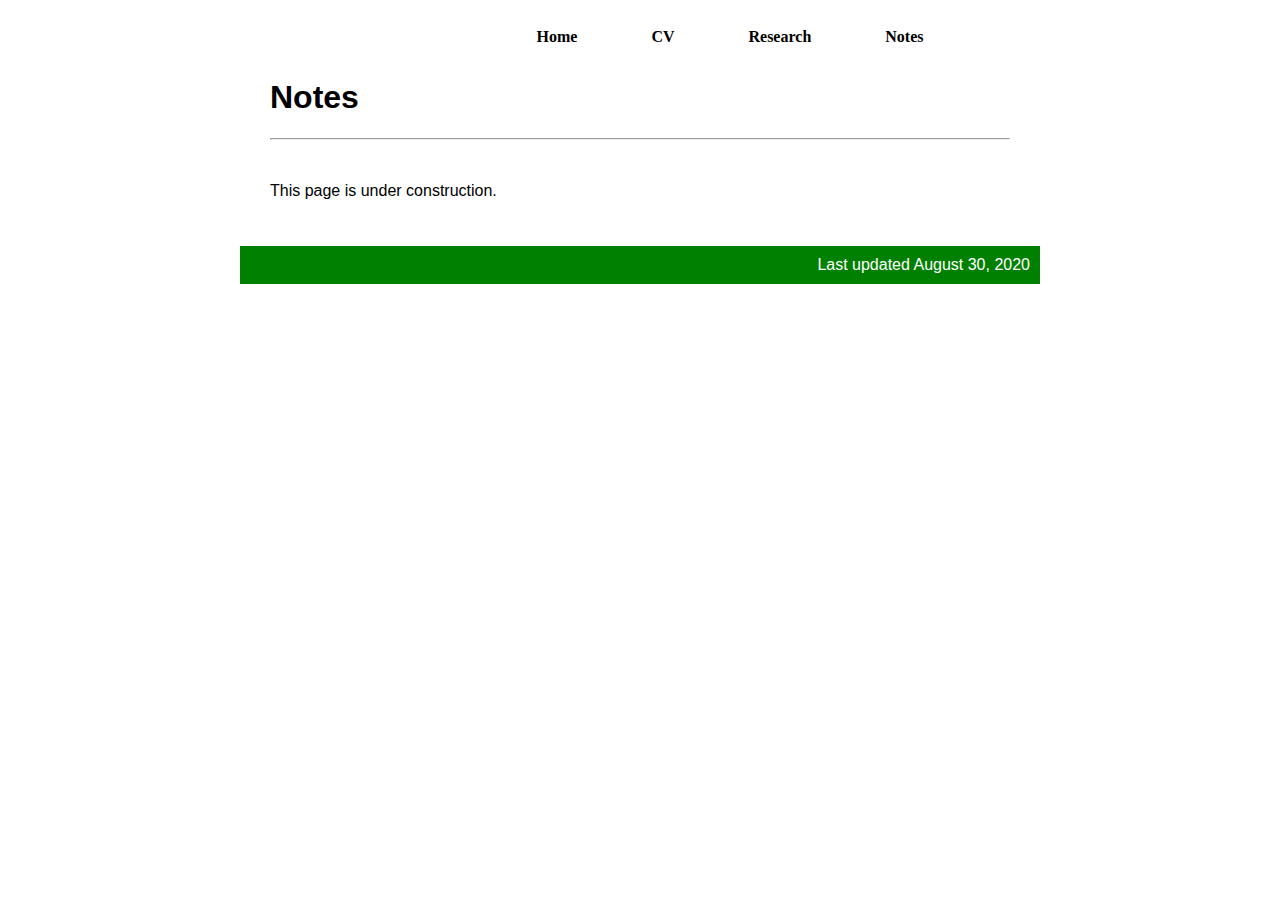
==== notes.html @ 0aff9d6a "formatting updates" ====
<!DOCTYPE html>
<html lang="en">
	<head>
		<meta charset="UTF-8">
		<meta name="description" content="Personal Website">
		<meta name="author" content="Kenneth Nieser">
		<meta name="viewport" content="width=device-width, initial-scale=1.0">
		<title>KJN Notes</title>
		<link rel="stylesheet" type="text/css" href="style2.css"/>
	</head>
	<body>
		<div id="container">
			<div id="header">
				<div id="nav">
					<a href="index.html">Home</a>
					<a href="CV_Kenneth_Nieser.pdf" target="_blank">CV</a>
					<a href="research.html">Research</a>
					<a href="notes.html">Notes</a>
				</div>
			</div>
			<div id="content">
				<div id="main">
					<h1> Notes </h1>
					<hr/>
					<br>
					<p>This page is under construction.</p>
					<!--<p><b>If you spot mistakes, please let me know so that I can correct them!</b></p>
					<ul>
						<li> <a href="introstat.html">Intro to Statistical Inference</a> </li>
						<li> Asymptotic theorems </li>
						<li> Intro to Causal Inference </li>
						<li> EM Algorithm (useful for missing data/latent variables)</li>
						<li> Mixture Models </li>
						<li> Factor Analysis </li>
						<li> Markov Chains </li>
						<li> Regularization </li>
					</ul>
					-->
				</div>
			</div>
			<div id="footer">
				Last updated August 30, 2020
			</div>
		</div>
	</body>
</html>
---- style2.css ----
body{
	background-color:#ffffff;
	font-family: Cambria, sans-serif;
}

a{
	text-decoration:none;
	color:black;
	font-weight:bold;	
}


#container{
	width:800px;
	margin-left:auto;
	margin-right:auto;
}

#header{
	text-align:left;
	padding: 10px;
	font-family: Calibri;
}

#h1,h2{
	margin:0;
	font-family: Calibri;
}


#nav{
	width: 600px;
	text-align:center;
	float:right;
	padding:0;
	word-spacing: 30px;
}


#nav a:link, a:visited{
	background-color: white;
	color: black;
	padding: 10px 20px;
	text-align: center;
	text-decoration:none;
	display: inline-block;
}

#nav a:hover, a:active{
	background-color: green;
	color: white;
}


#content{
	padding: 30px;
}

#main{
	text-align:left;
}


#footer{
	clear:both;
	padding: 10px;
	background-color: green;
	color: white;
	text-align: right;
}
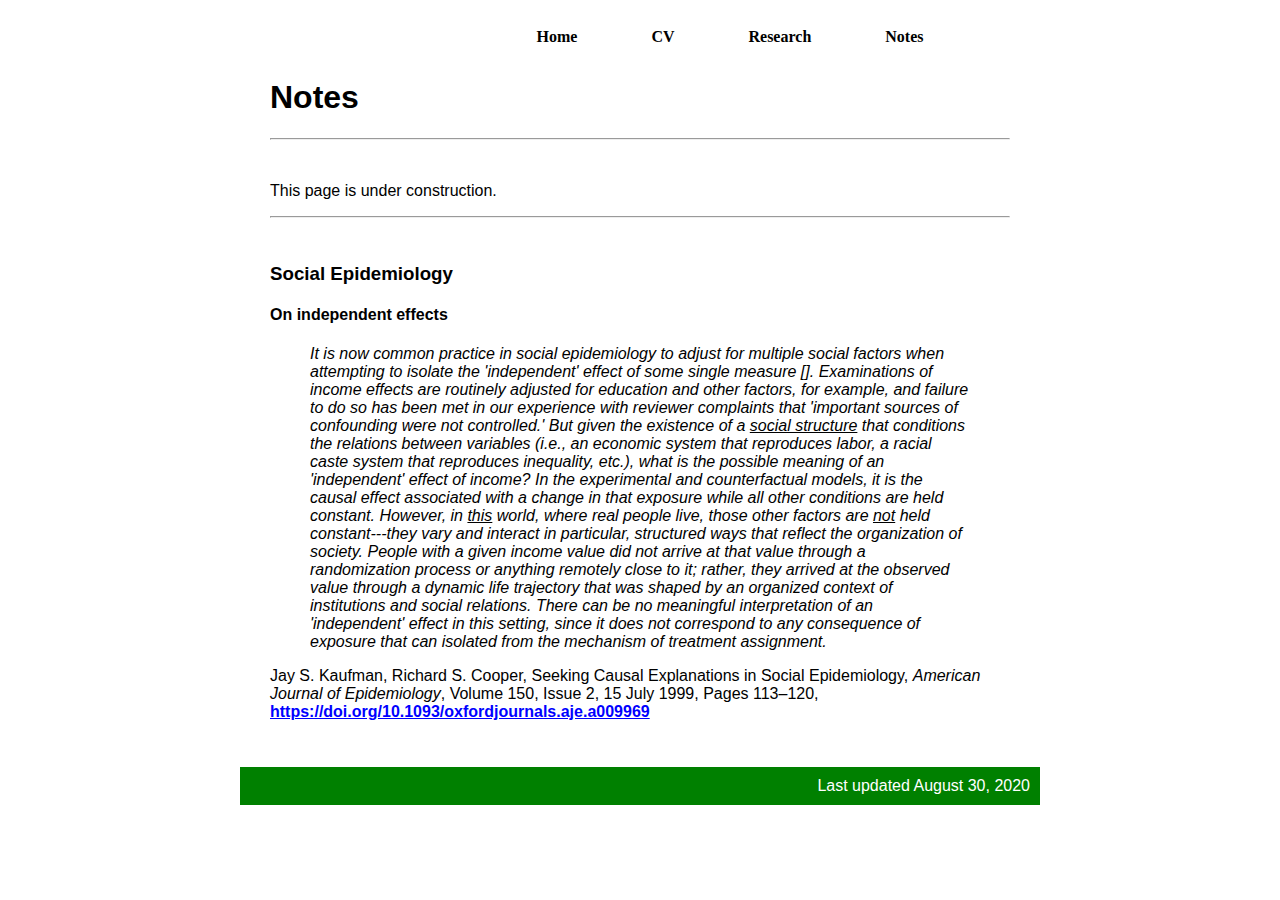
==== commit e349e0a8: "minor edits" ====
--- a/notes.html
+++ b/notes.html
@@ -36,6 +36,12 @@
 						<li> Regularization </li>
 					</ul>
 					-->
+					<hr/><br>
+					<h3> Social Epidemiology </h3>
+					<h4> On independent effects </h4>
+					<blockquote cite = "https://doi.org/10.1093/oxfordjournals.aje.a009969"><em>It is now common practice in social epidemiology to adjust for multiple social factors when attempting to isolate the 'independent' effect of some single measure []. Examinations of income effects are routinely adjusted for education and other factors, for example, and failure to do so has been met in our experience with reviewer complaints that 'important sources of confounding were not controlled.' But given the existence of a <u>social structure</u> that conditions the relations between variables (i.e., an economic system that reproduces labor, a racial caste system that reproduces inequality, etc.), what is the possible meaning of an 'independent' effect of income? In the experimental and counterfactual models, it is the causal effect associated with a change in that exposure while all other conditions are held constant. However, in <u>this</u> world, where real people live, those other factors are <u>not</u> held constant---they vary and interact in particular, structured ways that reflect the organization of society. People with a given income value did not arrive at that value through a randomization process or anything remotely close to it; rather, they arrived at the observed value through a dynamic life trajectory that was shaped by an organized context of institutions and social relations. There can be no meaningful interpretation of an 'independent' effect in this setting, since it does not correspond to any consequence of exposure that can isolated from the mechanism of treatment assignment.</em></blockquote>
+					<p>Jay S. Kaufman, Richard S. Cooper, Seeking Causal Explanations in Social Epidemiology, <em>American Journal of Epidemiology</em>, Volume 150, Issue 2, 15 July 1999, Pages 113–120, 
+					<a target="_blank" href="https://doi.org/10.1093/oxfordjournals.aje.a009969">https://doi.org/10.1093/oxfordjournals.aje.a009969</a></p>
 				</div>
 			</div>
 			<div id="footer">
--- a/style2.css
+++ b/style2.css
@@ -6,9 +6,14 @@
 a{
 	text-decoration:none;
 	color:black;
-	font-weight:bold;	
+	font-weight:bold;
 }
 
+#main a{
+	text-decoration:underline;
+	color:blue;
+	font-weight:none;
+}
 
 #container{
 	width:800px;
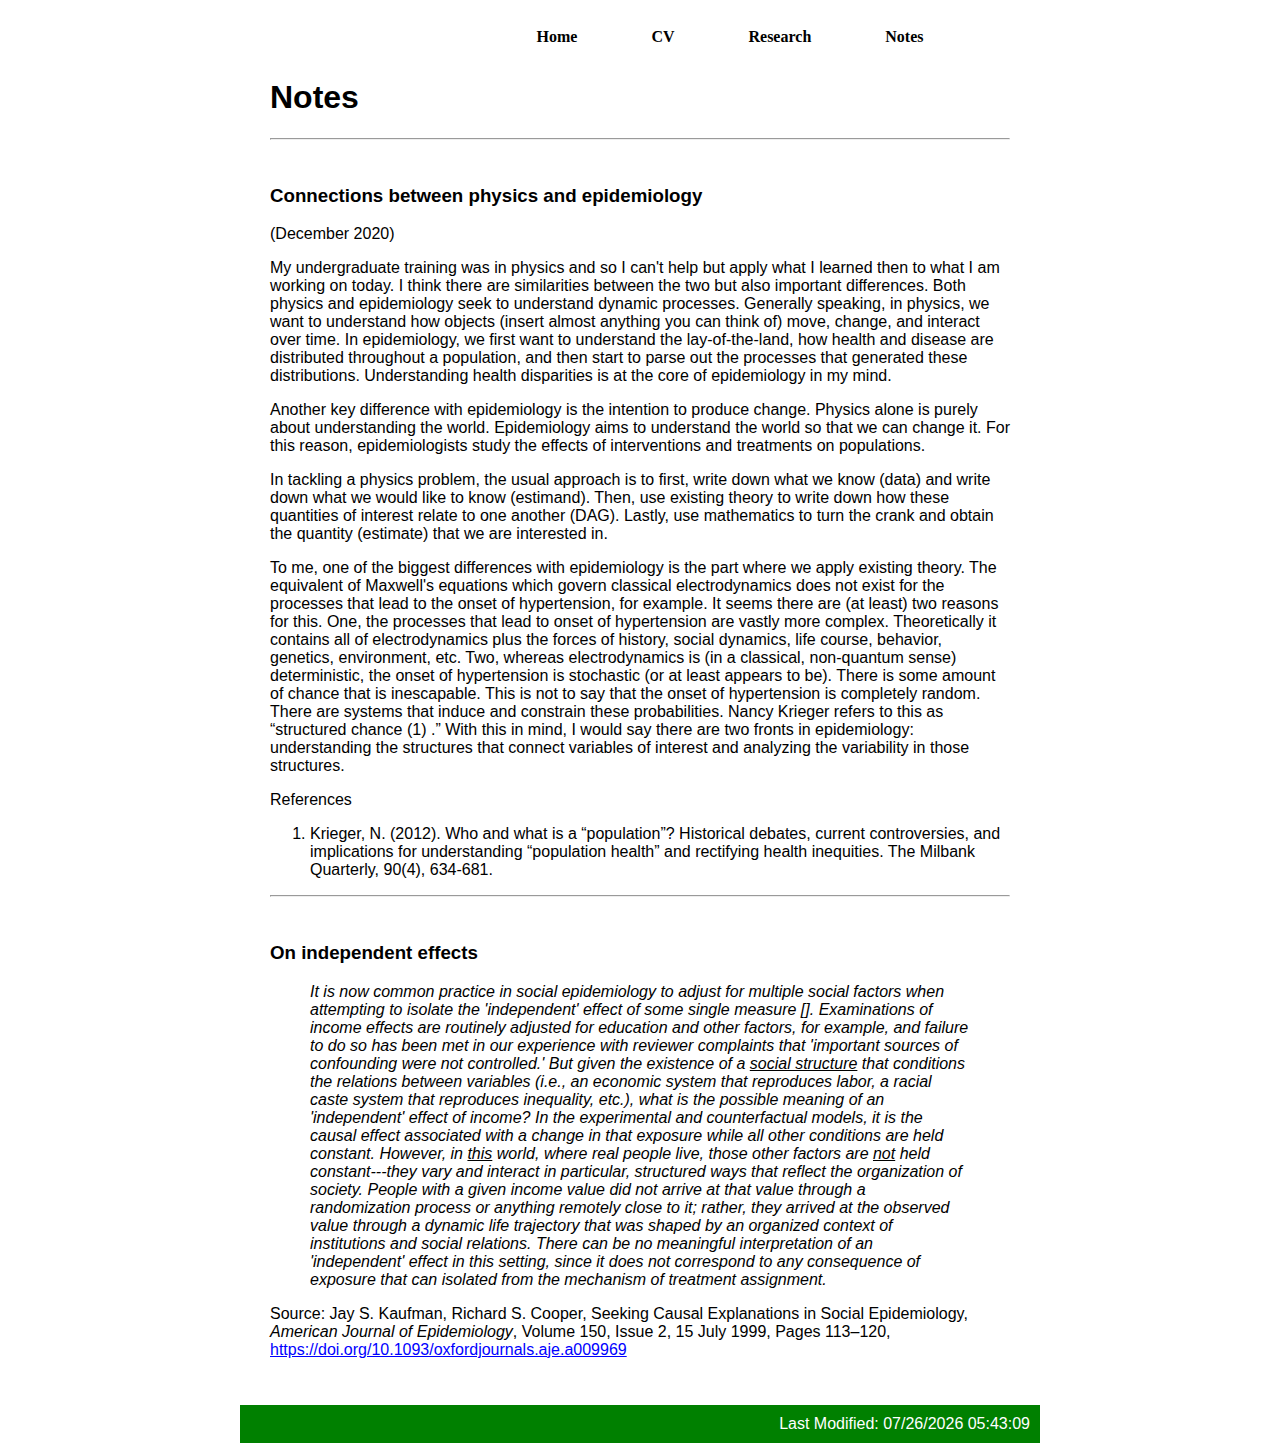
==== commit 9dbcd9f2: "fixed last modified date, updated index and notes" ====
--- a/notes.html
+++ b/notes.html
@@ -20,32 +20,39 @@
 			</div>
 			<div id="content">
 				<div id="main">
-					<h1> Notes </h1>
-					<hr/>
-					<br>
-					<p>This page is under construction.</p>
-					<!--<p><b>If you spot mistakes, please let me know so that I can correct them!</b></p>
-					<ul>
-						<li> <a href="introstat.html">Intro to Statistical Inference</a> </li>
-						<li> Asymptotic theorems </li>
-						<li> Intro to Causal Inference </li>
-						<li> EM Algorithm (useful for missing data/latent variables)</li>
-						<li> Mixture Models </li>
-						<li> Factor Analysis </li>
-						<li> Markov Chains </li>
-						<li> Regularization </li>
-					</ul>
-					-->
+					<h1> Notes </h1>		
 					<hr/><br>
-					<h3> Social Epidemiology </h3>
-					<h4> On independent effects </h4>
+					<h3> Connections between physics and epidemiology </h3>
+					(December 2020)
+					<p>My undergraduate training was in physics and so I can't help but apply what I learned then to what I am working on today. I think there are similarities between the two but also important differences. Both physics and epidemiology seek to understand dynamic processes. Generally speaking, in physics, we want to understand how objects (insert almost anything you can think of) move, change, and interact over time. In epidemiology, we first want to understand the lay-of-the-land, how health and disease are distributed throughout a population, and then start to parse out the processes that generated these distributions. Understanding health disparities is at the core of epidemiology in my mind.</p>
+					
+					<p> Another key difference with epidemiology is the intention to produce change. Physics alone is purely about understanding the world. Epidemiology aims to understand the world so that we can change it. For this reason, epidemiologists study the effects of interventions and treatments on populations.</p>
+					
+					<p>In tackling a physics problem, the usual approach is to first, write down what we know (data) and write down what we would like to know (estimand). Then, use existing theory to write down how these quantities of interest relate to one another (DAG). Lastly, use mathematics to turn the crank and obtain the quantity (estimate) that we are interested in. </p>
+					
+					<p>To me, one of the biggest differences with epidemiology is the part where we apply existing theory. The equivalent of Maxwell's equations which govern classical electrodynamics does not exist for the processes that lead to the onset of hypertension, for example. It seems there are (at least) two reasons for this. One, the processes that lead to onset of hypertension are vastly more complex. Theoretically it contains all of electrodynamics plus the forces of history, social dynamics, life course, behavior, genetics, environment, etc. Two, whereas electrodynamics is (in a classical, non-quantum sense) deterministic, the onset of hypertension is stochastic (or at least appears to be). There is some amount of chance that is inescapable. This is not to say that the onset of hypertension is completely random. There are systems that induce and constrain these probabilities. Nancy Krieger refers to this as <q>structured chance (1) .</q> With this in mind, I would say there are two fronts in epidemiology: understanding the structures that connect variables of interest and analyzing the variability in those structures.</p>
+					
+					
+					
+					<p>References
+					<ol> 
+					<li>Krieger, N. (2012). Who and what is a “population”? Historical debates, current controversies, and implications for understanding “population health” and rectifying health inequities. The Milbank Quarterly, 90(4), 634-681.</li>
+					</ol></p>
+					
+					
+					<hr/><br>
+					<h3> On independent effects </h3>
 					<blockquote cite = "https://doi.org/10.1093/oxfordjournals.aje.a009969"><em>It is now common practice in social epidemiology to adjust for multiple social factors when attempting to isolate the 'independent' effect of some single measure []. Examinations of income effects are routinely adjusted for education and other factors, for example, and failure to do so has been met in our experience with reviewer complaints that 'important sources of confounding were not controlled.' But given the existence of a <u>social structure</u> that conditions the relations between variables (i.e., an economic system that reproduces labor, a racial caste system that reproduces inequality, etc.), what is the possible meaning of an 'independent' effect of income? In the experimental and counterfactual models, it is the causal effect associated with a change in that exposure while all other conditions are held constant. However, in <u>this</u> world, where real people live, those other factors are <u>not</u> held constant---they vary and interact in particular, structured ways that reflect the organization of society. People with a given income value did not arrive at that value through a randomization process or anything remotely close to it; rather, they arrived at the observed value through a dynamic life trajectory that was shaped by an organized context of institutions and social relations. There can be no meaningful interpretation of an 'independent' effect in this setting, since it does not correspond to any consequence of exposure that can isolated from the mechanism of treatment assignment.</em></blockquote>
-					<p>Jay S. Kaufman, Richard S. Cooper, Seeking Causal Explanations in Social Epidemiology, <em>American Journal of Epidemiology</em>, Volume 150, Issue 2, 15 July 1999, Pages 113–120, 
+					<p>Source: Jay S. Kaufman, Richard S. Cooper, Seeking Causal Explanations in Social Epidemiology, <em>American Journal of Epidemiology</em>, Volume 150, Issue 2, 15 July 1999, Pages 113–120, 
 					<a target="_blank" href="https://doi.org/10.1093/oxfordjournals.aje.a009969">https://doi.org/10.1093/oxfordjournals.aje.a009969</a></p>
+					
 				</div>
 			</div>
 			<div id="footer">
-				Last updated August 30, 2020
+				<script>
+					var date = document.lastModified;
+					document.write("Last Modified: "+date);
+				</script>
 			</div>
 		</div>
 	</body>
--- a/style2.css
+++ b/style2.css
@@ -56,6 +56,9 @@
 	color: white;
 }
 
+#main a{
+	font-weight:normal;
+}
 
 #content{
 	padding: 30px;
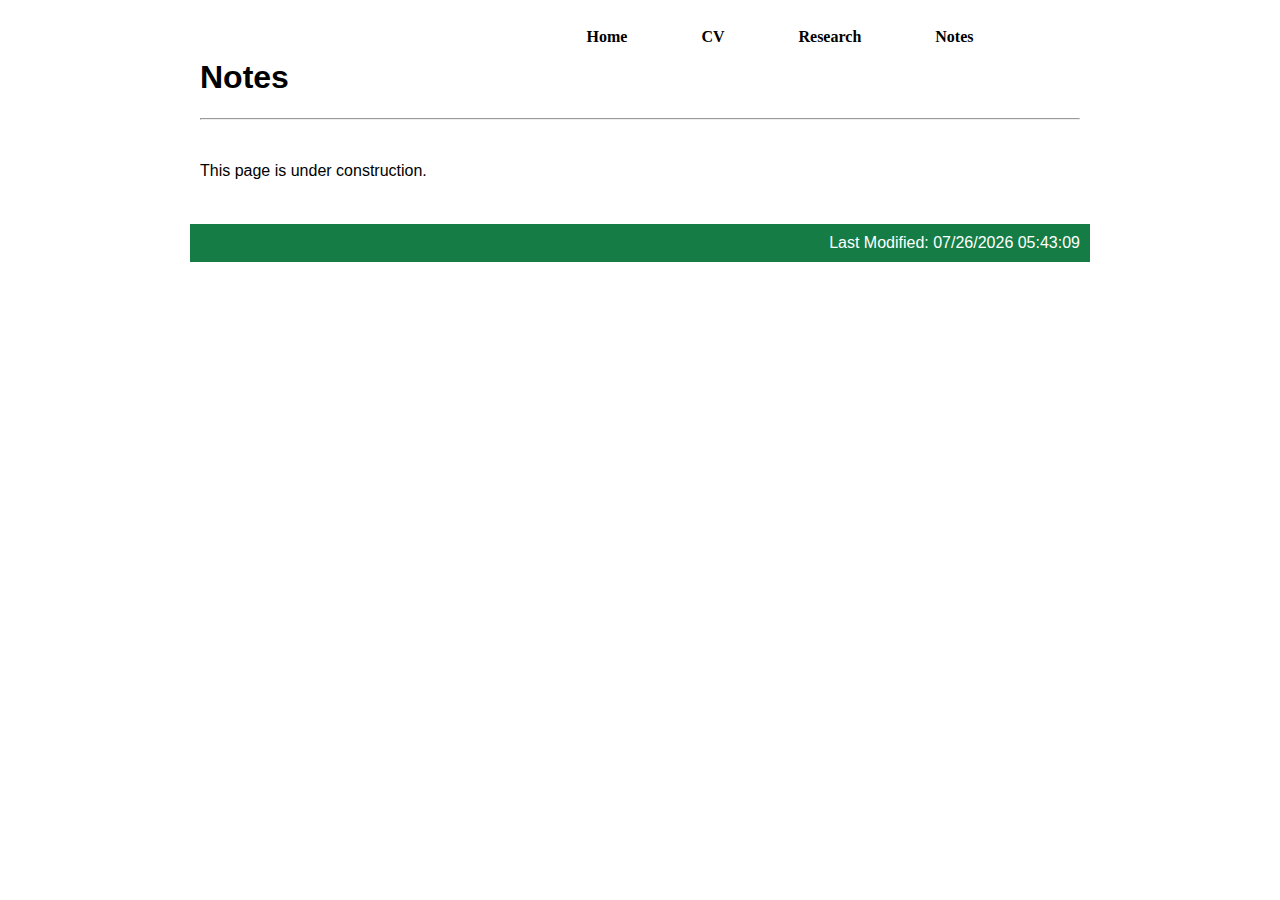
==== commit 69cfeb77: "updated Research and removed previous Notes" ====
--- a/notes.html
+++ b/notes.html
@@ -1,11 +1,11 @@
 <!DOCTYPE html>
 <html lang="en">
 	<head>
+		<title>KJN Notes</title>
 		<meta charset="UTF-8">
-		<meta name="description" content="Personal Website">
-		<meta name="author" content="Kenneth Nieser">
+		<meta name="description" content="Kenneth J. Nieser. Notes.">
+		<meta name="author" content="Kenneth J. Nieser">
 		<meta name="viewport" content="width=device-width, initial-scale=1.0">
-		<title>KJN Notes</title>
 		<link rel="stylesheet" type="text/css" href="style2.css"/>
 	</head>
 	<body>
@@ -20,32 +20,10 @@
 			</div>
 			<div id="content">
 				<div id="main">
-					<h1> Notes </h1>		
+					<h1> Notes </h1>
 					<hr/><br>
-					<h3> Connections between physics and epidemiology </h3>
-					(December 2020)
-					<p>My undergraduate training was in physics and so I can't help but apply what I learned then to what I am working on today. I think there are similarities between the two but also important differences. Both physics and epidemiology seek to understand dynamic processes. Generally speaking, in physics, we want to understand how objects (insert almost anything you can think of) move, change, and interact over time. In epidemiology, we first want to understand the lay-of-the-land, how health and disease are distributed throughout a population, and then start to parse out the processes that generated these distributions. Understanding health disparities is at the core of epidemiology in my mind.</p>
-					
-					<p> Another key difference with epidemiology is the intention to produce change. Physics alone is purely about understanding the world. Epidemiology aims to understand the world so that we can change it. For this reason, epidemiologists study the effects of interventions and treatments on populations.</p>
-					
-					<p>In tackling a physics problem, the usual approach is to first, write down what we know (data) and write down what we would like to know (estimand). Then, use existing theory to write down how these quantities of interest relate to one another (DAG). Lastly, use mathematics to turn the crank and obtain the quantity (estimate) that we are interested in. </p>
-					
-					<p>To me, one of the biggest differences with epidemiology is the part where we apply existing theory. The equivalent of Maxwell's equations which govern classical electrodynamics does not exist for the processes that lead to the onset of hypertension, for example. It seems there are (at least) two reasons for this. One, the processes that lead to onset of hypertension are vastly more complex. Theoretically it contains all of electrodynamics plus the forces of history, social dynamics, life course, behavior, genetics, environment, etc. Two, whereas electrodynamics is (in a classical, non-quantum sense) deterministic, the onset of hypertension is stochastic (or at least appears to be). There is some amount of chance that is inescapable. This is not to say that the onset of hypertension is completely random. There are systems that induce and constrain these probabilities. Nancy Krieger refers to this as <q>structured chance (1) .</q> With this in mind, I would say there are two fronts in epidemiology: understanding the structures that connect variables of interest and analyzing the variability in those structures.</p>
-					
-					
-					
-					<p>References
-					<ol> 
-					<li>Krieger, N. (2012). Who and what is a “population”? Historical debates, current controversies, and implications for understanding “population health” and rectifying health inequities. The Milbank Quarterly, 90(4), 634-681.</li>
-					</ol></p>
-					
-					
-					<hr/><br>
-					<h3> On independent effects </h3>
-					<blockquote cite = "https://doi.org/10.1093/oxfordjournals.aje.a009969"><em>It is now common practice in social epidemiology to adjust for multiple social factors when attempting to isolate the 'independent' effect of some single measure []. Examinations of income effects are routinely adjusted for education and other factors, for example, and failure to do so has been met in our experience with reviewer complaints that 'important sources of confounding were not controlled.' But given the existence of a <u>social structure</u> that conditions the relations between variables (i.e., an economic system that reproduces labor, a racial caste system that reproduces inequality, etc.), what is the possible meaning of an 'independent' effect of income? In the experimental and counterfactual models, it is the causal effect associated with a change in that exposure while all other conditions are held constant. However, in <u>this</u> world, where real people live, those other factors are <u>not</u> held constant---they vary and interact in particular, structured ways that reflect the organization of society. People with a given income value did not arrive at that value through a randomization process or anything remotely close to it; rather, they arrived at the observed value through a dynamic life trajectory that was shaped by an organized context of institutions and social relations. There can be no meaningful interpretation of an 'independent' effect in this setting, since it does not correspond to any consequence of exposure that can isolated from the mechanism of treatment assignment.</em></blockquote>
-					<p>Source: Jay S. Kaufman, Richard S. Cooper, Seeking Causal Explanations in Social Epidemiology, <em>American Journal of Epidemiology</em>, Volume 150, Issue 2, 15 July 1999, Pages 113–120, 
-					<a target="_blank" href="https://doi.org/10.1093/oxfordjournals.aje.a009969">https://doi.org/10.1093/oxfordjournals.aje.a009969</a></p>
-					
+					<p> This page is under construction. </p>
+					<br>
 				</div>
 			</div>
 			<div id="footer">
@@ -56,4 +34,4 @@
 			</div>
 		</div>
 	</body>
-</html>+</html>
--- a/style2.css
+++ b/style2.css
@@ -1,5 +1,5 @@
 body{
-	background-color:#ffffff;
+	background-color:white;
 	font-family: Cambria, sans-serif;
 }
 
@@ -16,7 +16,7 @@
 }
 
 #container{
-	width:800px;
+	width:900px;
 	margin-left:auto;
 	margin-right:auto;
 }
@@ -52,7 +52,7 @@
 }
 
 #nav a:hover, a:active{
-	background-color: green;
+	background-color: #157C46;
 	color: white;
 }
 
@@ -61,7 +61,7 @@
 }
 
 #content{
-	padding: 30px;
+	padding: 10px;
 }
 
 #main{
@@ -72,7 +72,7 @@
 #footer{
 	clear:both;
 	padding: 10px;
-	background-color: green;
+	background-color: #157C46;
 	color: white;
 	text-align: right;
-}+}
